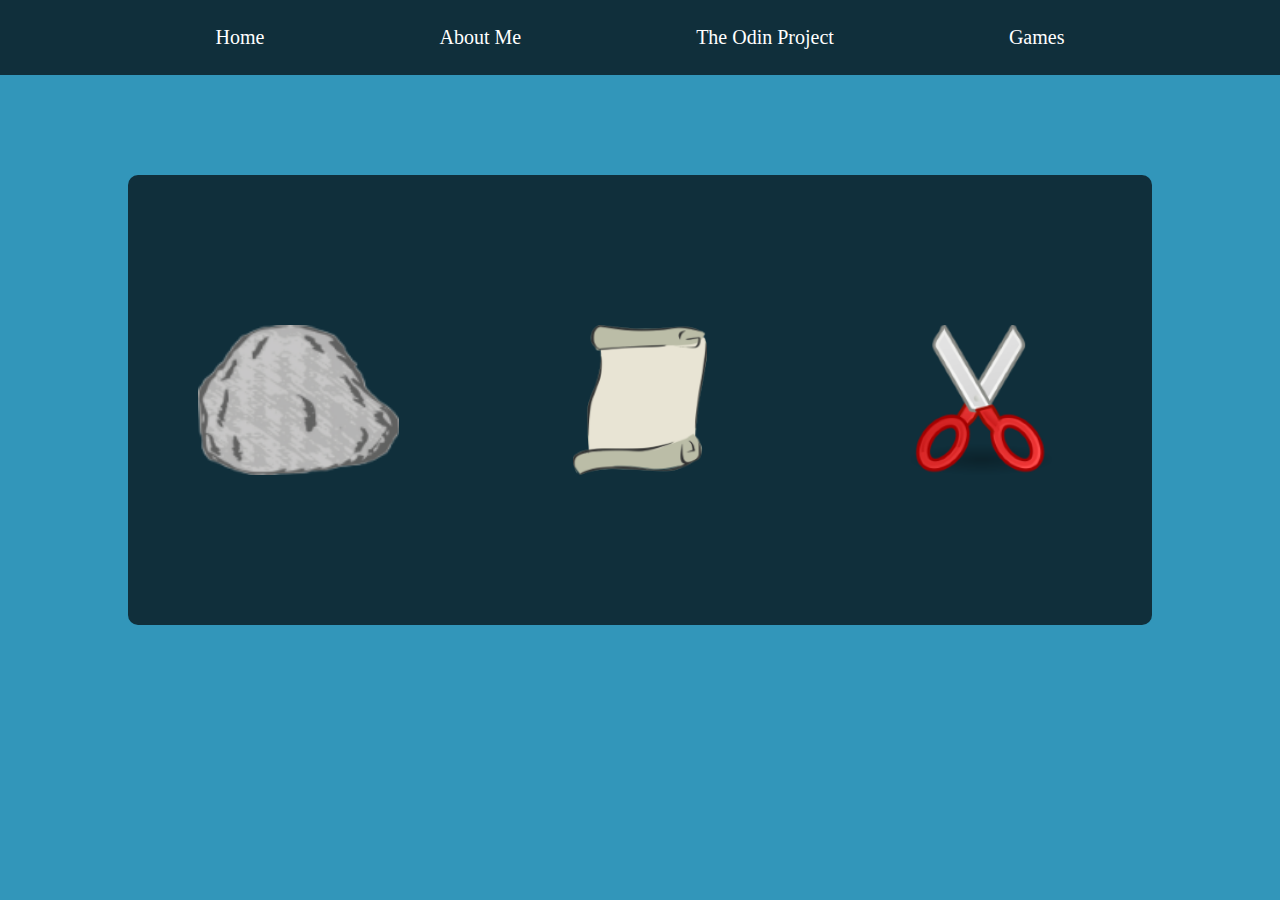
==== index.html @ 0def5167 "Updated GUI" ====
<!DOCTYPE html>
<html lang="en">

<head>
    <meta charset="UTF-8">
    <meta http-equiv="X-UA-Compatible" content="IE=edge">
    <meta name="viewport" content="width=device-width, initial-scale=1.0">
    <script src="javascript.js"></script>
    <link rel="stylesheet" href="style.css">
    <title>Rock Paper Scissors</title>
</head>

<body>
    <div class="navBar">
        <div class="navBarItems">
            <a href="">Home</a>
            <a href="">About Me</a>
            <a href="">The Odin Project</a>
            <a href="">Games</a>
        </div>
    </div>
    <div class="mainContent">
        <label for=""></label>
        <div class="contentItems">
            <div class="item"><img id="rock" onclick="game()" src="images/Rock.png" alt="Rock"></div>
            <div class="item"><img id="paper" onclick="game()" src="images/Paper.png" alt="Paper"></div>
            <div class="item"><img id="scissors" onclick="game()" src="images/Scissors.png" alt="Scissors"></div>
        </div>
    </div>

</body>

</html>
---- style.css ----
body{
    background-color: #3296BA;
    margin: 0px;
    padding: 0px;
}

a{
    text-decoration: none;
    color: white;
    font-size: 20px;
}

a:hover{
    color: gray;
}

.mainContent{
    display: flex;
    justify-content: center;
    flex-direction: column;
    align-items: center;
}

.navBar{
    display: flex;
    width: 100%;
    height: 75px;
    justify-content: center;
    background-color: #102F3B;
    
}

.navBarItems{
    display: flex;
    width: 1024px;
    height: 75px;
    justify-content: space-around;
    align-items: center;
}

.contentItems{
    display: flex;
    width: 1024px;
    height: 450px;
    justify-content: space-around;
    align-items: center;
    margin-top: 100px;
    background-color: #102F3B;
    border-radius: 10px;
}

.item{
    display: flex;
    width: 150px;
    height: 150px;
    justify-content: center;
    
    border-radius: 10px;
}

.item:hover{
    scale: 110%;
}
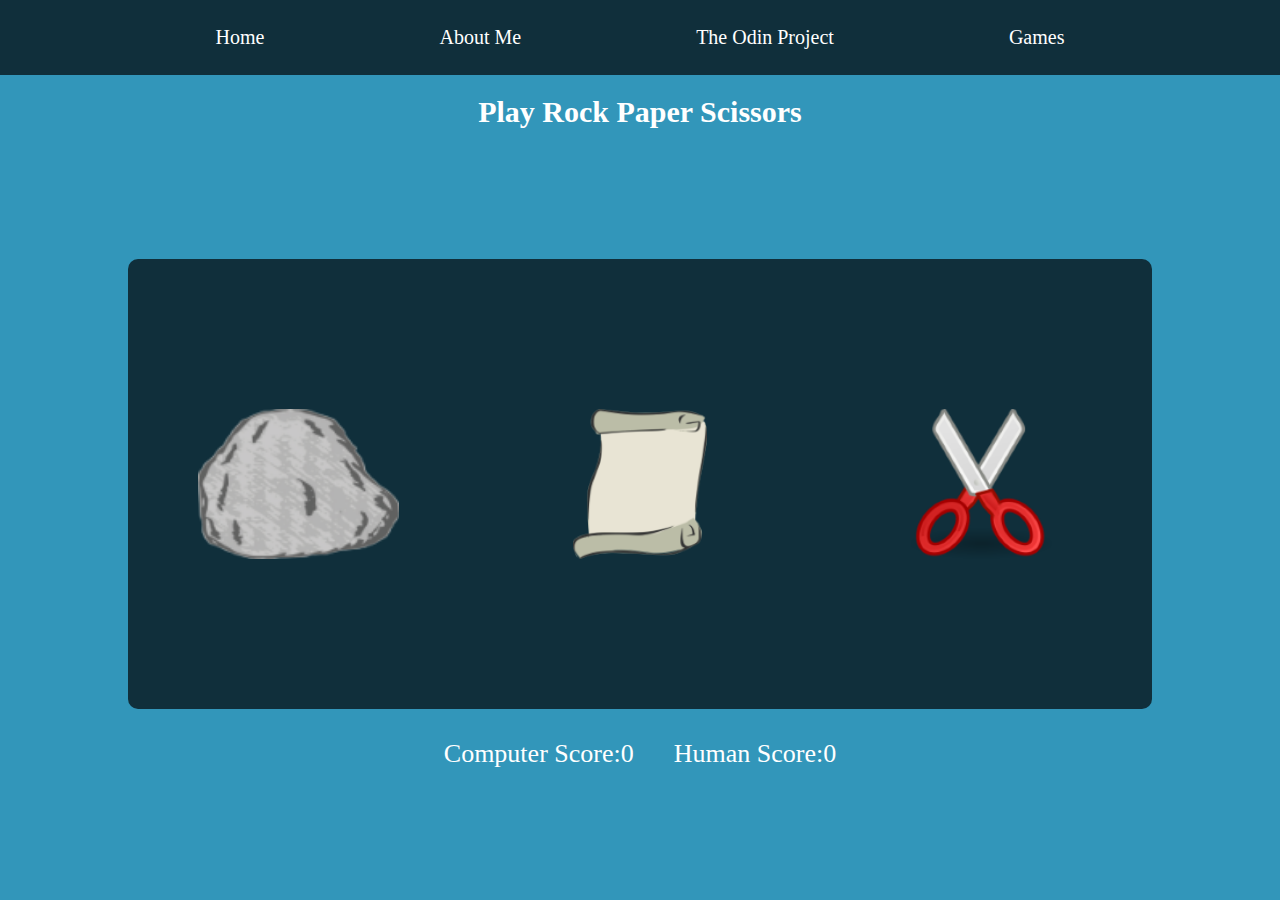
==== commit 8bb7ae39: "Updated Scores and printouts" ====
--- a/index.html
+++ b/index.html
@@ -20,12 +20,21 @@
         </div>
     </div>
     <div class="mainContent">
-        <label for=""></label>
+        <h3>Play Rock Paper Scissors</h3>
         <div class="contentItems">
-            <div class="item"><img id="rock" onclick="game()" src="images/Rock.png" alt="Rock"></div>
-            <div class="item"><img id="paper" onclick="game()" src="images/Paper.png" alt="Paper"></div>
-            <div class="item"><img id="scissors" onclick="game()" src="images/Scissors.png" alt="Scissors"></div>
+            <div class="item"><img onclick="playRound('ROCK')" src="images/Rock.png" alt="Rock"></div>
+            <div class="item"><img onclick="playRound('PAPER')" src="images/Paper.png" alt="Paper"></div>
+            <div class="item"><img onclick="playRound('SCISSORS')" src="images/Scissors.png" alt="Scissors"></div>
         </div>
+    </div>
+
+    <div class="results">
+        <label id="computerScore">Computer Score:0</label>
+        <label id="humanScore">Human Score:0</label>
+    </div>
+
+    <div class="gameResults">
+        <label id="ResultLabel"></label>
     </div>
 
 </body>
--- a/style.css
+++ b/style.css
@@ -14,6 +14,13 @@
     color: gray;
 }
 
+h3{
+    display: flex;
+    margin-top: 20px;
+    color: white;
+    font-size: 30px;
+}
+
 .mainContent{
     display: flex;
     justify-content: center;
@@ -25,7 +32,8 @@
     display: flex;
     width: 100%;
     height: 75px;
-    justify-content: center;
+    justify-content: 
+    center;
     background-color: #102F3B;
     
 }
@@ -54,10 +62,27 @@
     width: 150px;
     height: 150px;
     justify-content: center;
-    
+    flex-direction: row;
     border-radius: 10px;
 }
 
 .item:hover{
     scale: 110%;
+}
+
+.results{
+    display: flex;
+    margin-top: 30px;
+    font-size: 26px;
+    color: white;
+    justify-content: center;
+    gap: 40px;
+}
+
+.gameResults{
+    display: flex;
+    justify-content: center;
+    margin-top: 40px;
+    font-size: 22px;
+    color: white;
 }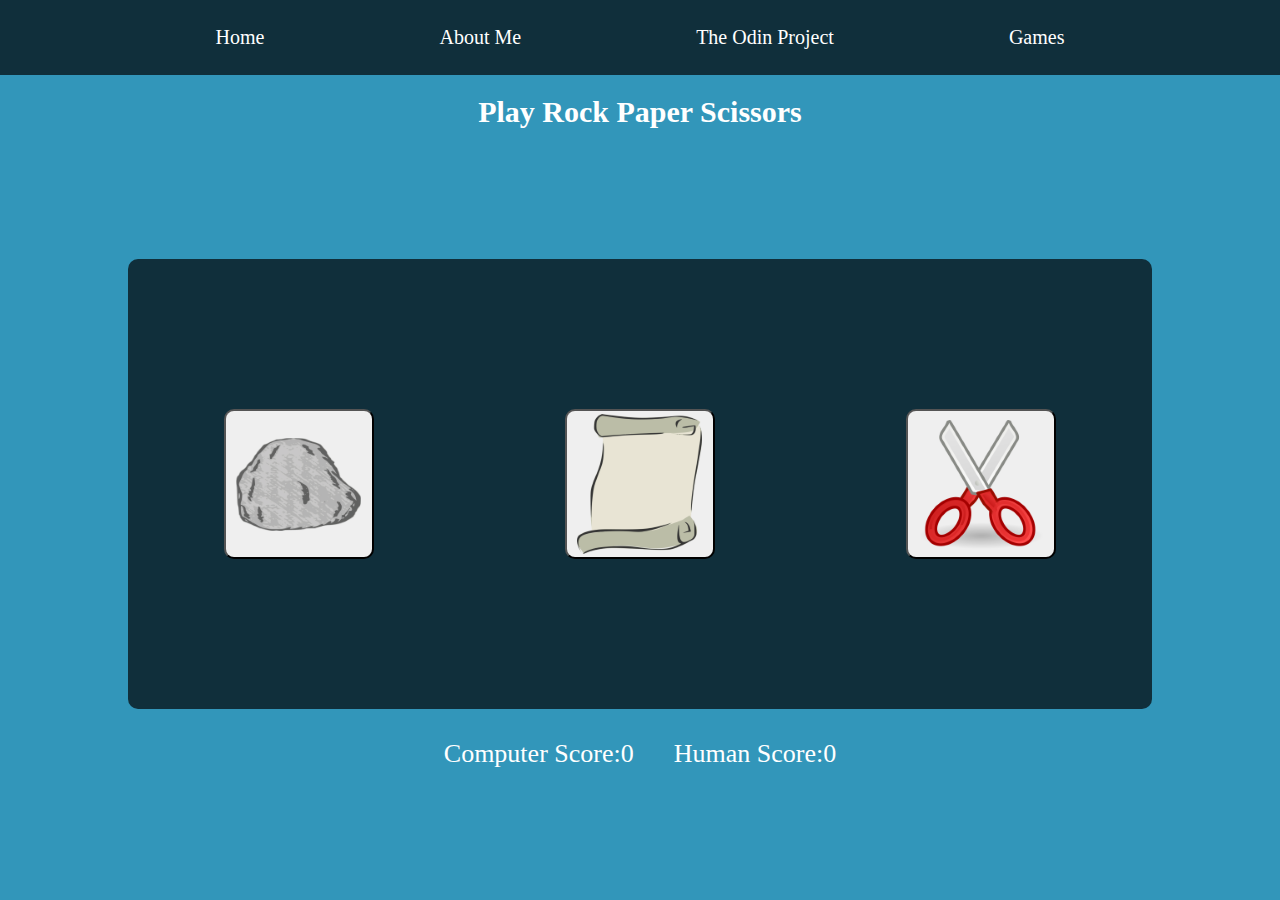
==== commit fc42d35e: "Updated JS and html" ====
--- a/index.html
+++ b/index.html
@@ -22,9 +22,9 @@
     <div class="mainContent">
         <h3>Play Rock Paper Scissors</h3>
         <div class="contentItems">
-            <div class="item"><img onclick="playRound('ROCK')" src="images/Rock.png" alt="Rock"></div>
-            <div class="item"><img onclick="playRound('PAPER')" src="images/Paper.png" alt="Paper"></div>
-            <div class="item"><img onclick="playRound('SCISSORS')" src="images/Scissors.png" alt="Scissors"></div>
+            <button id="ROCK" class="item"><img src="images/Rock.png" alt="Rock"></button>
+            <button id="PAPER" class="item"><img src="images/Paper.png" alt="Paper"></button>
+            <button id="SCISSORS" class="item"><img src="images/Scissors.png" alt="Scissors"></button>
         </div>
     </div>
 
--- a/style.css
+++ b/style.css
@@ -62,6 +62,7 @@
     width: 150px;
     height: 150px;
     justify-content: center;
+    align-items: center;
     flex-direction: row;
     border-radius: 10px;
 }
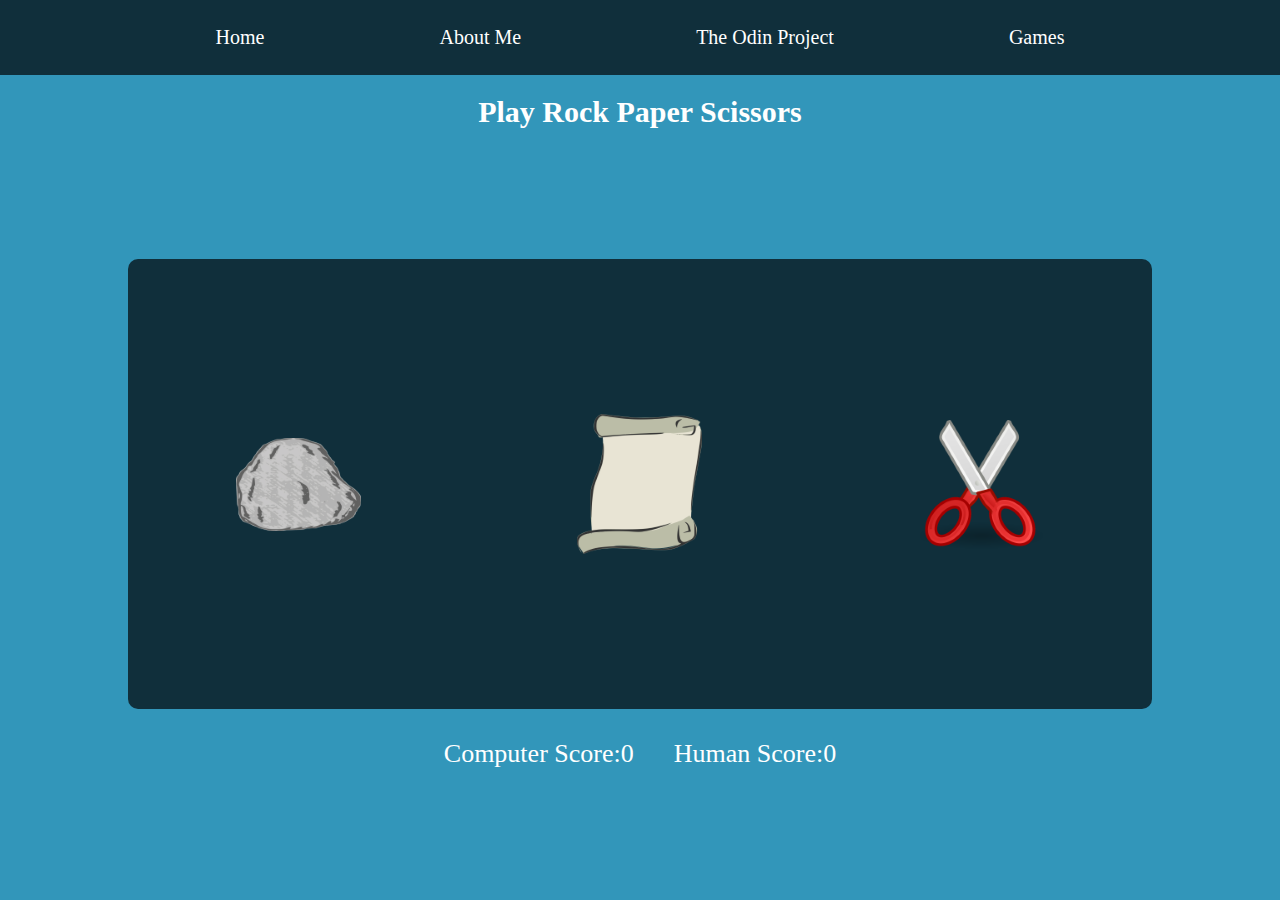
==== commit eb246fa5: "Added ChatGPT Code to the script papge" ====
--- a/index.html
+++ b/index.html
@@ -22,9 +22,9 @@
     <div class="mainContent">
         <h3>Play Rock Paper Scissors</h3>
         <div class="contentItems">
-            <button id="ROCK" class="item"><img src="images/Rock.png" alt="Rock"></button>
-            <button id="PAPER" class="item"><img src="images/Paper.png" alt="Paper"></button>
-            <button id="SCISSORS" class="item"><img src="images/Scissors.png" alt="Scissors"></button>
+            <button onclick="playRound('ROCK')" class="item"><img src="images/Rock.png" alt="Rock"></button>
+            <button onclick="playRound('PAPER')" class="item"><img src="images/Paper.png" alt="Paper"></button>
+            <button onclick="playRound('SCISSORS')" class="item"><img src="images/Scissors.png" alt="Scissors"></button>
         </div>
     </div>
 
--- a/style.css
+++ b/style.css
@@ -64,7 +64,9 @@
     justify-content: center;
     align-items: center;
     flex-direction: row;
-    border-radius: 10px;
+    padding: 0;
+    border: none;
+    background: none;
 }
 
 .item:hover{
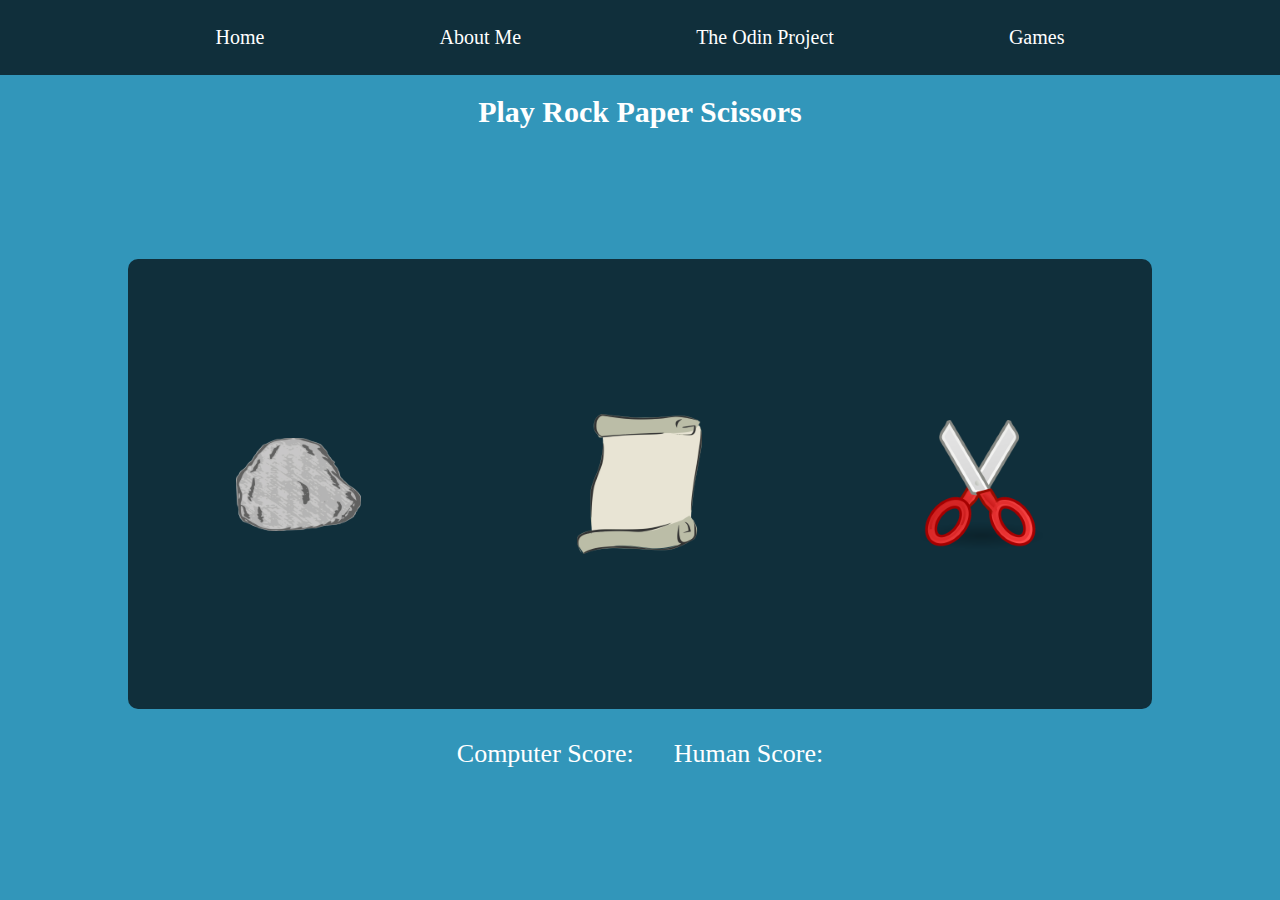
==== commit 4ba05469: "updated game logic in javascript" ====
--- a/index.html
+++ b/index.html
@@ -22,15 +22,15 @@
     <div class="mainContent">
         <h3>Play Rock Paper Scissors</h3>
         <div class="contentItems">
-            <button onclick="playRound('ROCK')" class="item"><img src="images/Rock.png" alt="Rock"></button>
-            <button onclick="playRound('PAPER')" class="item"><img src="images/Paper.png" alt="Paper"></button>
-            <button onclick="playRound('SCISSORS')" class="item"><img src="images/Scissors.png" alt="Scissors"></button>
+            <button id="button" onclick="playGame('ROCK')" class="item"><img src="images/Rock.png" alt="Rock"></button>
+            <button id="button" onclick="playGame('PAPER')" class="item"><img src="images/Paper.png" alt="Paper"></button>
+            <button id="button" onclick="playGame('SCISSORS')" class="item"><img src="images/Scissors.png" alt="Scissors"></button>
         </div>
     </div>
 
     <div class="results">
-        <label id="computerScore">Computer Score:0</label>
-        <label id="humanScore">Human Score:0</label>
+        <label id="computerScore">Computer Score:</label>
+        <label id="humanScore">Human Score:</label>
     </div>
 
     <div class="gameResults">
--- a/style.css
+++ b/style.css
@@ -80,6 +80,7 @@
     color: white;
     justify-content: center;
     gap: 40px;
+    text-align: center;
 }
 
 .gameResults{
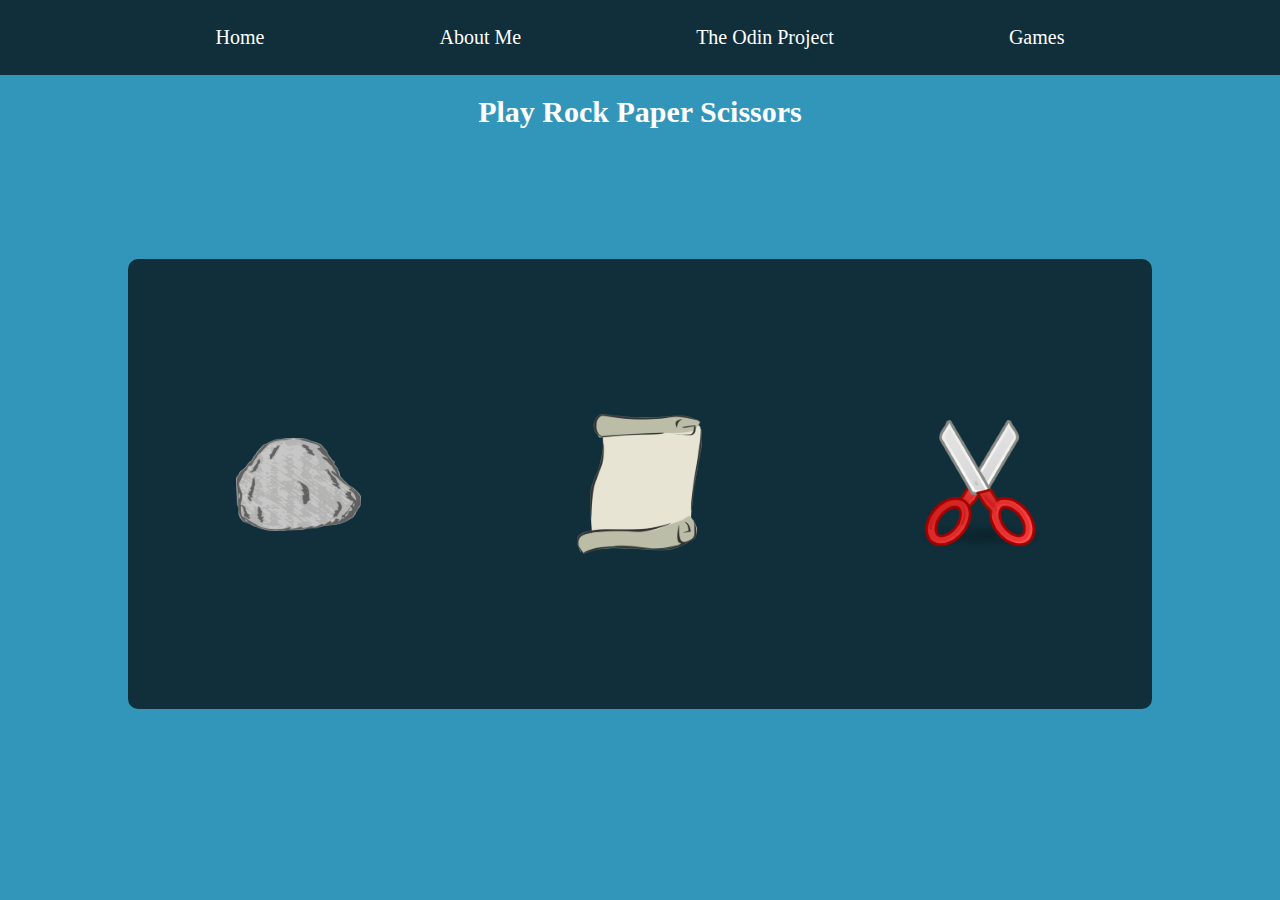
==== commit f544bf67: "Updated disableButton function" ====
--- a/index.html
+++ b/index.html
@@ -22,15 +22,15 @@
     <div class="mainContent">
         <h3>Play Rock Paper Scissors</h3>
         <div class="contentItems">
-            <button id="button" onclick="playGame('ROCK')" class="item"><img src="images/Rock.png" alt="Rock"></button>
-            <button id="button" onclick="playGame('PAPER')" class="item"><img src="images/Paper.png" alt="Paper"></button>
-            <button id="button" onclick="playGame('SCISSORS')" class="item"><img src="images/Scissors.png" alt="Scissors"></button>
+            <button id="button" onclick="game('ROCK')" class="item"><img src="images/Rock.png" alt="Rock"></button>
+            <button id="button" onclick="game('PAPER')" class="item"><img src="images/Paper.png" alt="Paper"></button>
+            <button id="button" onclick="game('SCISSORS')" class="item"><img src="images/Scissors.png" alt="Scissors"></button>
         </div>
     </div>
 
     <div class="results">
-        <label id="computerScore">Computer Score:</label>
-        <label id="humanScore">Human Score:</label>
+        <label id="computerScore"></label>
+        <label id="humanScore"></label>
     </div>
 
     <div class="gameResults">
